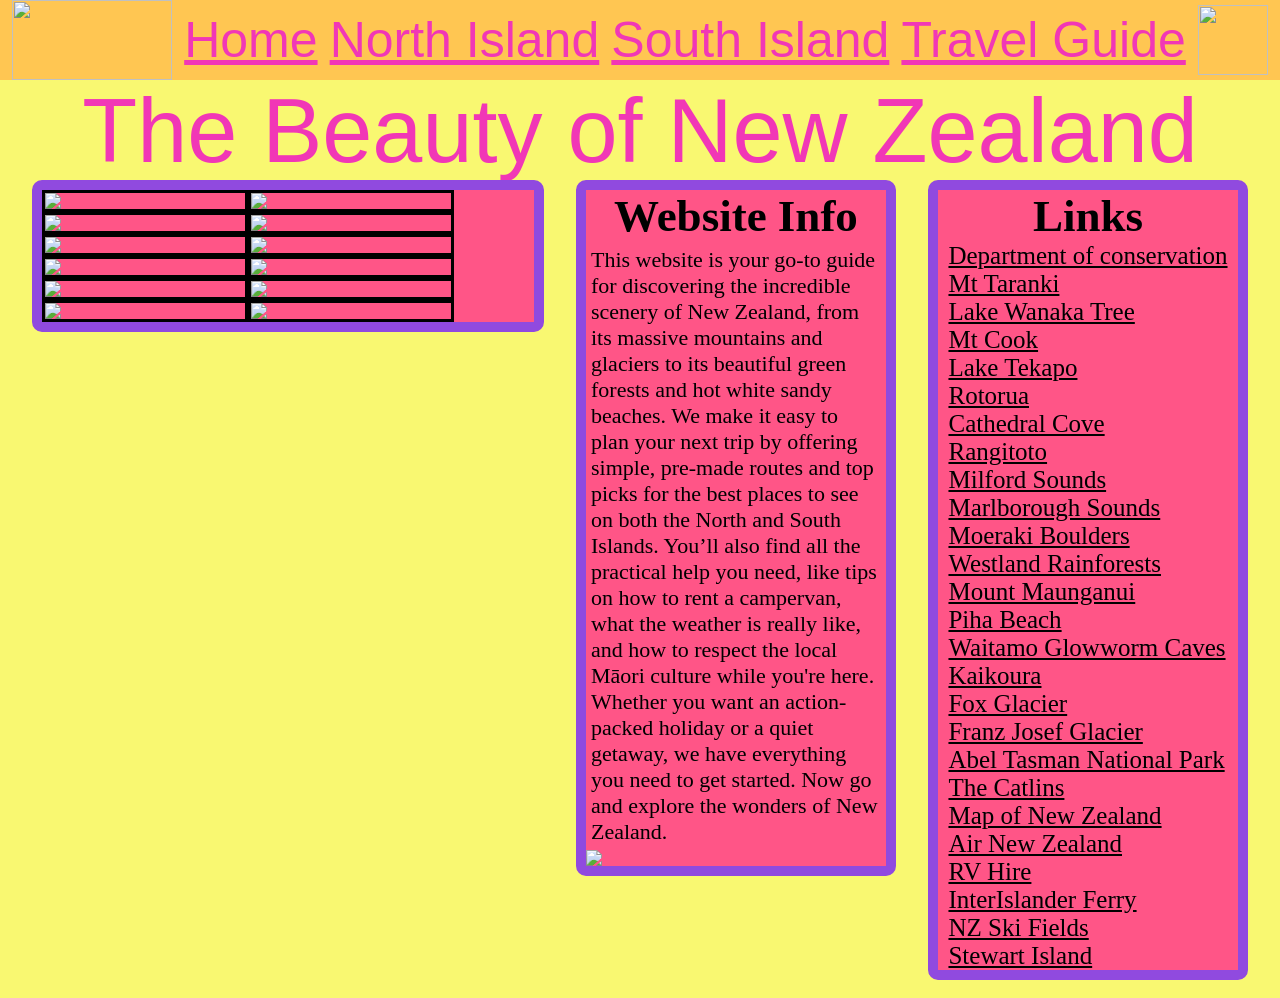
==== index.html @ d440f47a "Create Git" ====
<!DOCTYPE html>
<html lang="en">
<head>
    <meta charset="UTF-8">
    <meta name="viewport" content="width=device-width, initial-scale=1.0">
    <title>Document</title>
    <link rel="stylesheet" href="style.css">
    <div class="bar">
        <div class="nav"><img  style="height: 80px; width: 160px;"  src="https://static.vecteezy.com/system/resources/thumbnails/015/309/689/small/new-zealand-waving-flag-realistic-transparent-background-free-png.png"></div>
        <div class="nav"><a href="index.html">Home</a></div>
        <div class="nav"><a href="northisland.html">North Island</a></div>
        <div class="nav"><a href="southisland.html">South Island</a></div>
        <div class="nav"><a href="travelguide.html">Travel Guide</a></div>
        <div class="nav"><img  style="height: 70px; width: 70px;"  src="https://img.freepik.com/premium-vector/abstract-new-zealand-logo-fern-leaf-icon-nz-logo_644562-21.jpg"></div>
    </div>
    <div class="heading">The Beauty of New Zealand</div>
</head>
<body>
    <div class="home">
        <div class="homepics">
            <div class="pics"><img class="image" src="https://www.campervannewzealand.co.nz/assets/img/blog/481/shutterstock_650189524-compressed.jpg"></div>
            <div class="pics"><img class="image" src="https://media.istockphoto.com/id/607280514/photo/lupins-of-lake-tekapo.jpg?s=612x612&w=0&k=20&c=TLqHmSwcHKT1wR6U7H1KCJMmIq3SrgqHNOEyvziSCSg="></div>
            <div class="pics"><img class="image" src="https://www.gorentals.co.nz/wp-content/uploads/2017/08/ChampagnePool-Wai-O-Tapu_rotated_MC.jpg"></div>
            <div class="pics"><img class="image" src="https://www.newzealand.com/assets/Digital-Platform-Use-Only/TBD-assets-on-nonlistings/img-1570079877-9693-10599-p-B5ABA0E4-C59B-4492-7C22B79D281B746F-2544003__aWxvdmVrZWxseQo_FocalPointCropWzM1MiwxMDI0LDQxLDUxLDc1LCJqcGciLDY1LDIuNV0.jpg"></div>
            <div class="pics"><img class="image" src="https://media.cnn.com/api/v1/images/stellar/prod/180202165333-140206120215-07-moeraki-boulders.jpg?q=w_1600,h_909,x_0,y_0,c_fill/h_447"></div>
            <div class="pics"><img class="image" src="https://media.istockphoto.com/id/1424252868/photo/mount-cook-sunset.jpg?s=612x612&w=0&k=20&c=m-auhAqa35xhV5vmAqilmkUGpCFnQzBKNT0mbayPfJk="></div>
            <div class="pics"><img class="image" src="https://www.doc.govt.nz/thumbs/hero/globalassets/images/places/auckland/rangitoto-island/rangitoto-at-dawn-1920.jpg"></div>
            <div class="pics"><img class="image" src="https://content.paulreiffer.com/wp-content/uploads/2020/01/Header-Image-Milford-Sound-Reflections-Warm-Sunrise-Morning-Calm-Water-Paul-Reiffer-Professional-Landscape-Photography-New-Zealand-Fiordland-Mitre-Peak@2x.jpg"></div>
            <div class="pics"><img class="image" src="https://www.bookabach.co.nz/holiday-ideas/wp-content/uploads/2H64pwukK1DXmIuuYLZd1N/b5549f7c3ce1465e210480fdeec653d5/0_174253088.jpg"></div>
            <div class="pics"><img class="image" src="https://media.istockphoto.com/id/182506895/photo/waterfall-in-the-rainforest-new-zealand.jpg?s=612x612&w=0&k=20&c=7eErL2qKFz7IBqsvRtsASLskrMjMWRou2wfwg4yY1V8="></div>
            <div class="pics"><img class="image" src="https://content.paulreiffer.com/wp-content/uploads/2015/07/lake-wanaka-that-tree-willow-sunset-lone-alone-still-paul-reiffer-professional-commercial-landscape-photographer-new-zealand-winter-water@2x.jpg"></div>
            <div class="pics"><img class="image" src="https://i.pinimg.com/474x/d5/6c/d5/d56cd50ce6a4de6647369ebd74eeefa4.jpg"></div>
        </div>
        <div class="info">
            <h1 style="font-size: 45px;">Website Info</h1>
            <br>
            <p style="font-size: 22px; padding: 5px;">This website is your go-to guide for discovering the incredible scenery of New Zealand, from its massive mountains
                and glaciers to its beautiful green forests and hot white sandy beaches. We make it easy to plan your next trip by offering simple, pre-made routes and top picks for the best places
                to see on both the North and South Islands. You’ll also find all the practical help you need, like tips on how to rent a campervan, what the weather is
                really like, and how to respect the local Māori culture while you're here. Whether you want an action-packed holiday or a quiet getaway, we have everything
                you need to get started. Now go and explore the wonders of New Zealand.</p>
            <img style="width: 350px;" src="https://p-airnz.com/cms/assets/Common-Assets/Ancillary/ancillary-campervan-motorhome-bikes-lake-credit-andrey-armyagov-1200x800__ScaleMaxWidthWzU0M10.jpg">
        </div>
        <div class="links">
            <div class="li"><h1 style="font-size: 45px;">Links</h1>
                <a href="https://www.doc.govt.nz/">Department of conservation</a>
                <br>
                <a href="https://en.wikipedia.org/wiki/Mount_Taranaki">Mt Taranki</a>
                <br>
                <a href="https://en.wikipedia.org/wiki/That_W%C4%81naka_Tree">Lake Wanaka Tree</a>
                <br>
                <a href="https://en.wikipedia.org/wiki/Aoraki_/_Mount_Cook">Mt Cook</a>
                <br>
                <a href="https://en.wikipedia.org/wiki/Lake_Tekapo_(town)">Lake Tekapo</a>
                <br>
                <a href="https://en.wikipedia.org/wiki/Rotorua">Rotorua</a>
                <br>
                <a href="https://en.wikipedia.org/wiki/Whanganui_A_Hei_(Cathedral_Cove)_Marine_Reserve">Cathedral Cove</a>
                <br>
                <a href="https://en.wikipedia.org/wiki/Rangitoto_Island">Rangitoto</a>
                <br>
                <a href="https://en.wikipedia.org/wiki/Milford_Sound">Milford Sounds</a>
                <br>
                <a href="https://en.wikipedia.org/wiki/Marlborough_Sounds">Marlborough Sounds</a>
                <br>
                <a href="https://en.wikipedia.org/wiki/Moeraki_Boulders">Moeraki Boulders</a>
                <br>
                <a href="https://en.wikipedia.org/wiki/Westland_temperate_forests">Westland Rainforests</a>
                <br>
                <a href="https://en.wikipedia.org/wiki/Mount_Maunganui">Mount Maunganui</a>
                <br>
                <a href="https://en.wikipedia.org/wiki/Piha">Piha Beach</a>
                <br>
                <a href="https://en.wikipedia.org/wiki/Waitomo">Waitamo Glowworm Caves</a>
                <br>
                <a href="https://en.wikipedia.org/wiki/Kaik%C5%8Dura">Kaikoura</a>
                <br>
                <a href="https://en.wikipedia.org/wiki/Fox_Glacier">Fox Glacier</a>
                <br>
                <a href="https://en.wikipedia.org/wiki/Franz_Josef_Glacier">Franz Josef Glacier</a>
                <br>
                <a href="https://en.wikipedia.org/wiki/Abel_Tasman_National_Park">Abel Tasman National Park</a>
                <br>
                <a href="https://en.wikipedia.org/wiki/The_Catlins">The Catlins</a>
                <br>
                <a href="https://www.worldatlas.com/maps/new-zealand">Map of New Zealand</a>
                <br>
                <a href="https://www.airnewzealand.co.nz/?gclsrc=aw.ds&gad_source=1&gad_campaignid=21356879404&gbraid=0AAAAAD8QmkNNDScUFs9KP_43nBp-C0eqk&gclid=CjwKCAiA-sXMBhAOEiwAGGw6LIP856xNR3z0AHPoLwzd645EY93PjQ5ZgaerWuqE5EEeGq8RN-mvQxoCtV0QAvD_BwE">Air New Zealand</a>
                <br>
                <a href="https://camperchamp.co.nz/nz/?rgq=4x1046-c-g&gad_source=1&gad_campaignid=11777553553&gbraid=0AAAAACuvi2k7WX7uGZe_p4i1GshNdVg7o&gclid=Cj0KCQiAtfXMBhDzARIsAJ0jp3BjhiPBgSExXUOo0Qa5StWtnf2NPQqgFWkJk0b5p9vtNNjc00WE0pAaAj3KEALw_wcB">RV Hire</a>
                <br>
                <a href="https://www.interislander.co.nz/?gclsrc=aw.ds&gad_source=1&gad_campaignid=9559806465&gbraid=0AAAAADJvLpdjjFJdCaCDssyS5At4tICE_&gclid=Cj0KCQiAtfXMBhDzARIsAJ0jp3BkCHs5SWAp7coeHyR9t62vJd_SsKJ5Phm6VyhljtHa_c7IsXttUIcaAmJpEALw_wcB">InterIslander Ferry</a>
                <br>
                <a href="https://www.skiresort.info/ski-resorts/new-zealand/">NZ Ski Fields</a>
                <br>
                <a href="https://en.wikipedia.org/wiki/Stewart_Island">Stewart Island</a>
            </div>

        </div>
        
    </div>
    <br>
</body>
</html>
---- style.css ----
* {
    margin: 0;
    padding: 0;
    box-sizing: border-box; 
}

.heading{
    background-color:#f9f871 ;
    height: 100px;
    width: 100%;
    text-align: center;
    font-size: 90px;
    font-family: Impact, Haettenschweiler, 'Arial Narrow Bold', sans-serif;
    color:#f137b6
}
.bar{
    display: flex;
    background-color: #ffc652;
    height: 80px;
    width: 100%;
    justify-content: space-evenly;
    align-items: center;
    color: #f137b6;
}
.nav{
    display: flex;
    justify-content: space-evenly;
    font-family: Impact, Haettenschweiler, 'Arial Narrow Bold', sans-serif;
    font-size: 50px;
    align-items: center;
    color: #f137b6;
}
body{
    background-color:#f9f871 ;
}
a{
    color: #f137b6;
}
.home{
    display: flex;
    justify-content: space-evenly;
}
.homepics{
    display: flex;
    flex-wrap: wrap;
    width: 40%;
    height: 100%;
    background-color: #ff5587;
    border: 10px solid #904adf;
    border-radius: 10px;
}
.links {
    display: flex;
    height: 100%;
    background-color: #ff5587;
    width: 25%;
    border: 10px solid #904adf;
    border-radius: 10px;
    flex-wrap: wrap;
    justify-content: center;
}
.info{
    display: flex;
    justify-content: center;
    height: 100%;
    background-color: #ff5587;
    width: 25%;
    border: 10px solid #904adf;
    border-radius: 10px;
    flex-wrap: wrap;
}
.pics{
    display: flex;
    justify-content: space-evenly;
    flex-wrap: wrap;
    border: black solid 3px;
    
}
.image{
    width: 200px;
}
h1{
    font-size: 25px;
    text-align: center;
}

.li a {
    color: black;
    font-size: 25px;
}
.n1{
    display: flex;
    justify-content: center;
    height: 100%;
    background-color: #ff5587;
    width: 20%;
    border: 10px solid #904adf;
    border-radius: 10px;
    flex-wrap: wrap;
}
.north{
    display: flex;
    justify-content: space-evenly;
}
.n2{
    display: flex;
    justify-content: space-evenly;
    height: 100%;
    background-color: #ff5587;
    width: 70%;
    border: 10px solid #904adf;
    border-radius: 10px;
    flex-wrap: wrap;
}
.northspots{
    display: flex;
    width: 21%;
    background-color: aliceblue;
    border-radius: 5px;
    justify-content: center;
    height: 49%;
    flex-wrap: wrap;
    margin: 5px;
}
.s1{
    display: flex;
    justify-content: center;
    height: 100%;
    background-color: #ff5587;
    width: 20%;
    border: 10px solid #904adf;
    border-radius: 10px;
    flex-wrap: wrap;
}
.south{
    display: flex;
    justify-content: space-evenly;
}
.s2{
    display: flex;
    justify-content: space-evenly;
    height: 100%;
    background-color: #ff5587;
    width: 70%;
    border: 10px solid #904adf;
    border-radius: 10px;
    flex-wrap: wrap;
}
.southspots{
    display: flex;
    width: 21%;
    background-color: aliceblue;
    border-radius: 5px;
    justify-content: center;
    height: 49%;
    flex-wrap: wrap;
    margin: 5px;
}
p{
    padding: 3px;
}
.travel{
    display: flex;
    justify-content: space-evenly;
}
.needs{
    display: flex;
    justify-content: space-evenly;
    height: 100%;
    background-color: #ff5587;
    width: 30%;
    border: 10px solid #904adf;
    border-radius: 10px;
    flex-wrap: wrap;
}
.road{
    display: flex;
    justify-content: space-evenly;
    height: 100%;
    background-color: #ff5587;
    width: 40%;
    border: 10px solid #904adf;
    border-radius: 10px;
    flex-wrap: wrap;
}
ol{
    margin: 15px;
}
.box{
    flex-wrap: wrap;
}
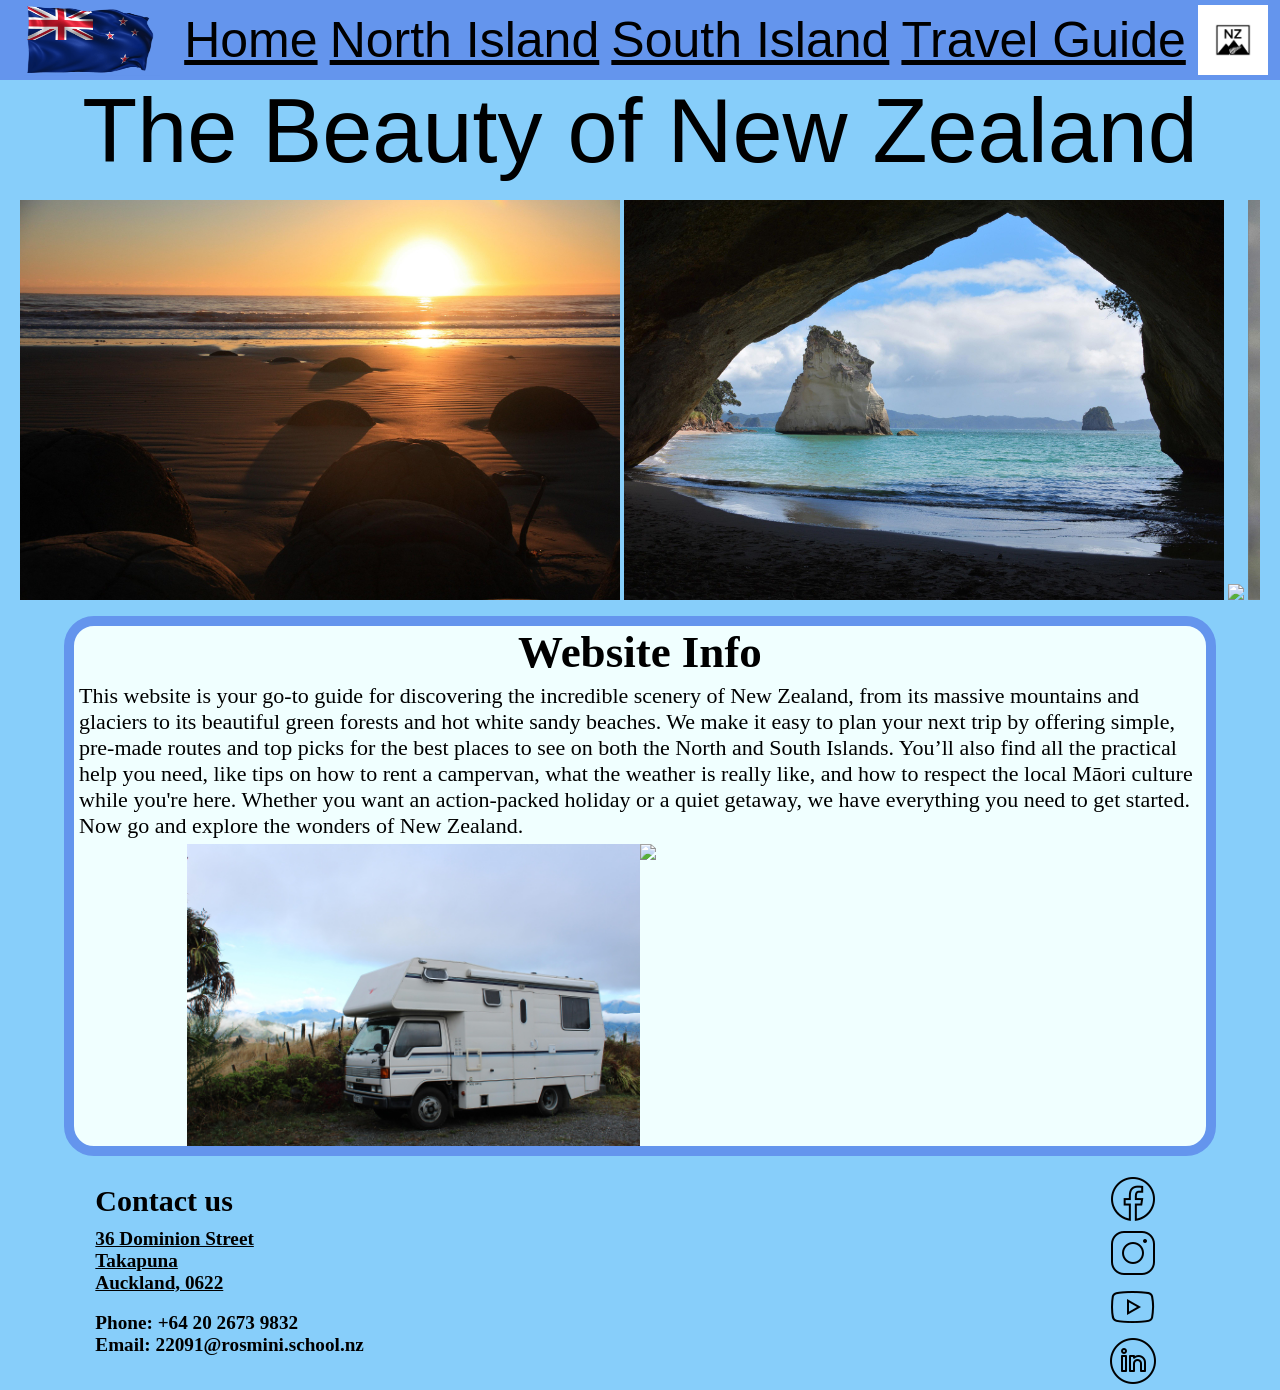
==== commit 8a1a0f4c: "rearrange folder structure and touch up" ====
--- a/index.html
+++ b/index.html
@@ -4,33 +4,56 @@
     <meta charset="UTF-8">
     <meta name="viewport" content="width=device-width, initial-scale=1.0">
     <title>Document</title>
-    <link rel="stylesheet" href="style.css">
+    <link rel="stylesheet" href="Term 1/../css/style.css">
     <div class="bar">
-        <div class="nav"><img  style="height: 80px; width: 160px;"  src="https://static.vecteezy.com/system/resources/thumbnails/015/309/689/small/new-zealand-waving-flag-realistic-transparent-background-free-png.png"></div>
+        <div class="nav"><img  style="height: 80px; width: 160px;"  src="Term 1/../Assets/flag.png"></div>
         <div class="nav"><a href="index.html">Home</a></div>
-        <div class="nav"><a href="northisland.html">North Island</a></div>
-        <div class="nav"><a href="southisland.html">South Island</a></div>
-        <div class="nav"><a href="travelguide.html">Travel Guide</a></div>
-        <div class="nav"><img  style="height: 70px; width: 70px;"  src="https://img.freepik.com/premium-vector/abstract-new-zealand-logo-fern-leaf-icon-nz-logo_644562-21.jpg"></div>
+        <div class="nav"><a href="../html/northisland.html">North Island</a></div>
+        <div class="nav"><a href="../html/southisland.html">South Island</a></div>
+        <div class="nav"><a href="../html/travelguide.html">Travel Guide</a></div>
+        <div class="nav"><img  style="height: 70px; width: 70px;"  src="Term 1/../Assets/Logo.avif"></div>
     </div>
     <div class="heading">The Beauty of New Zealand</div>
 </head>
 <body>
+    
+    <div class="carousel">
+        <div class="pics">
+            <div class="pics-slide">
+                <img src="../Assets/Boulder.jpg">
+                <img src="../Assets/Cove.jpg">
+                <img src="../Assets/Flowers.jpg">
+                <img src="../Assets/Kea.jpg">
+                <img src="../Assets/Malborough.jpg">
+                <img src="../Assets/Milford.jpg">
+                <img src="../Assets/Mountain.jpg">
+                <img src="../Assets/Piha.jpg">
+                <img src="../Assets/Range.jpg">
+                <img src="../Assets/Rangitoto.jpg">
+                <img src="../Assets/Rotorua.jpg">
+                <img src="../Assets/Volcano.jpg">
+            </div>
+            <div class="pics-slide">
+                <img src="../Assets/Boulder.jpg">
+                <img src="../Assets/Cove.jpg">
+                <img src="../Assets/Flowers.jpg">
+                <img src="../Assets/Kea.jpg">
+                <img src="../Assets/Malborough.jpg">
+                <img src="../Assets/Milford.jpg">
+                <img src="../Assets/Mountain.jpg">
+                <img src="../Assets/Piha.jpg">
+                <img src="../Assets/Range.jpg">
+                <img src="../Assets/Rangitoto.jpg">
+                <img src="../Assets/Rotorua.jpg">
+                <img src="../Assets/Volcano.jpg">
+            </div>
+        </div>
+    </div>
+
+    <br>
+    <br>
+
     <div class="home">
-        <div class="homepics">
-            <div class="pics"><img class="image" src="https://www.campervannewzealand.co.nz/assets/img/blog/481/shutterstock_650189524-compressed.jpg"></div>
-            <div class="pics"><img class="image" src="https://media.istockphoto.com/id/607280514/photo/lupins-of-lake-tekapo.jpg?s=612x612&w=0&k=20&c=TLqHmSwcHKT1wR6U7H1KCJMmIq3SrgqHNOEyvziSCSg="></div>
-            <div class="pics"><img class="image" src="https://www.gorentals.co.nz/wp-content/uploads/2017/08/ChampagnePool-Wai-O-Tapu_rotated_MC.jpg"></div>
-            <div class="pics"><img class="image" src="https://www.newzealand.com/assets/Digital-Platform-Use-Only/TBD-assets-on-nonlistings/img-1570079877-9693-10599-p-B5ABA0E4-C59B-4492-7C22B79D281B746F-2544003__aWxvdmVrZWxseQo_FocalPointCropWzM1MiwxMDI0LDQxLDUxLDc1LCJqcGciLDY1LDIuNV0.jpg"></div>
-            <div class="pics"><img class="image" src="https://media.cnn.com/api/v1/images/stellar/prod/180202165333-140206120215-07-moeraki-boulders.jpg?q=w_1600,h_909,x_0,y_0,c_fill/h_447"></div>
-            <div class="pics"><img class="image" src="https://media.istockphoto.com/id/1424252868/photo/mount-cook-sunset.jpg?s=612x612&w=0&k=20&c=m-auhAqa35xhV5vmAqilmkUGpCFnQzBKNT0mbayPfJk="></div>
-            <div class="pics"><img class="image" src="https://www.doc.govt.nz/thumbs/hero/globalassets/images/places/auckland/rangitoto-island/rangitoto-at-dawn-1920.jpg"></div>
-            <div class="pics"><img class="image" src="https://content.paulreiffer.com/wp-content/uploads/2020/01/Header-Image-Milford-Sound-Reflections-Warm-Sunrise-Morning-Calm-Water-Paul-Reiffer-Professional-Landscape-Photography-New-Zealand-Fiordland-Mitre-Peak@2x.jpg"></div>
-            <div class="pics"><img class="image" src="https://www.bookabach.co.nz/holiday-ideas/wp-content/uploads/2H64pwukK1DXmIuuYLZd1N/b5549f7c3ce1465e210480fdeec653d5/0_174253088.jpg"></div>
-            <div class="pics"><img class="image" src="https://media.istockphoto.com/id/182506895/photo/waterfall-in-the-rainforest-new-zealand.jpg?s=612x612&w=0&k=20&c=7eErL2qKFz7IBqsvRtsASLskrMjMWRou2wfwg4yY1V8="></div>
-            <div class="pics"><img class="image" src="https://content.paulreiffer.com/wp-content/uploads/2015/07/lake-wanaka-that-tree-willow-sunset-lone-alone-still-paul-reiffer-professional-commercial-landscape-photographer-new-zealand-winter-water@2x.jpg"></div>
-            <div class="pics"><img class="image" src="https://i.pinimg.com/474x/d5/6c/d5/d56cd50ce6a4de6647369ebd74eeefa4.jpg"></div>
-        </div>
         <div class="info">
             <h1 style="font-size: 45px;">Website Info</h1>
             <br>
@@ -39,66 +62,29 @@
                 to see on both the North and South Islands. You’ll also find all the practical help you need, like tips on how to rent a campervan, what the weather is
                 really like, and how to respect the local Māori culture while you're here. Whether you want an action-packed holiday or a quiet getaway, we have everything
                 you need to get started. Now go and explore the wonders of New Zealand.</p>
-            <img style="width: 350px;" src="https://p-airnz.com/cms/assets/Common-Assets/Ancillary/ancillary-campervan-motorhome-bikes-lake-credit-andrey-armyagov-1200x800__ScaleMaxWidthWzU0M10.jpg">
+            <img style="width: 40%;" src="../Assets/RV.jpg">
+            <img style="width: 40%;" src="../Assets/Koru1.jpg">
         </div>
-        <div class="links">
-            <div class="li"><h1 style="font-size: 45px;">Links</h1>
-                <a href="https://www.doc.govt.nz/">Department of conservation</a>
-                <br>
-                <a href="https://en.wikipedia.org/wiki/Mount_Taranaki">Mt Taranki</a>
-                <br>
-                <a href="https://en.wikipedia.org/wiki/That_W%C4%81naka_Tree">Lake Wanaka Tree</a>
-                <br>
-                <a href="https://en.wikipedia.org/wiki/Aoraki_/_Mount_Cook">Mt Cook</a>
-                <br>
-                <a href="https://en.wikipedia.org/wiki/Lake_Tekapo_(town)">Lake Tekapo</a>
-                <br>
-                <a href="https://en.wikipedia.org/wiki/Rotorua">Rotorua</a>
-                <br>
-                <a href="https://en.wikipedia.org/wiki/Whanganui_A_Hei_(Cathedral_Cove)_Marine_Reserve">Cathedral Cove</a>
-                <br>
-                <a href="https://en.wikipedia.org/wiki/Rangitoto_Island">Rangitoto</a>
-                <br>
-                <a href="https://en.wikipedia.org/wiki/Milford_Sound">Milford Sounds</a>
-                <br>
-                <a href="https://en.wikipedia.org/wiki/Marlborough_Sounds">Marlborough Sounds</a>
-                <br>
-                <a href="https://en.wikipedia.org/wiki/Moeraki_Boulders">Moeraki Boulders</a>
-                <br>
-                <a href="https://en.wikipedia.org/wiki/Westland_temperate_forests">Westland Rainforests</a>
-                <br>
-                <a href="https://en.wikipedia.org/wiki/Mount_Maunganui">Mount Maunganui</a>
-                <br>
-                <a href="https://en.wikipedia.org/wiki/Piha">Piha Beach</a>
-                <br>
-                <a href="https://en.wikipedia.org/wiki/Waitomo">Waitamo Glowworm Caves</a>
-                <br>
-                <a href="https://en.wikipedia.org/wiki/Kaik%C5%8Dura">Kaikoura</a>
-                <br>
-                <a href="https://en.wikipedia.org/wiki/Fox_Glacier">Fox Glacier</a>
-                <br>
-                <a href="https://en.wikipedia.org/wiki/Franz_Josef_Glacier">Franz Josef Glacier</a>
-                <br>
-                <a href="https://en.wikipedia.org/wiki/Abel_Tasman_National_Park">Abel Tasman National Park</a>
-                <br>
-                <a href="https://en.wikipedia.org/wiki/The_Catlins">The Catlins</a>
-                <br>
-                <a href="https://www.worldatlas.com/maps/new-zealand">Map of New Zealand</a>
-                <br>
-                <a href="https://www.airnewzealand.co.nz/?gclsrc=aw.ds&gad_source=1&gad_campaignid=21356879404&gbraid=0AAAAAD8QmkNNDScUFs9KP_43nBp-C0eqk&gclid=CjwKCAiA-sXMBhAOEiwAGGw6LIP856xNR3z0AHPoLwzd645EY93PjQ5ZgaerWuqE5EEeGq8RN-mvQxoCtV0QAvD_BwE">Air New Zealand</a>
-                <br>
-                <a href="https://camperchamp.co.nz/nz/?rgq=4x1046-c-g&gad_source=1&gad_campaignid=11777553553&gbraid=0AAAAACuvi2k7WX7uGZe_p4i1GshNdVg7o&gclid=Cj0KCQiAtfXMBhDzARIsAJ0jp3BjhiPBgSExXUOo0Qa5StWtnf2NPQqgFWkJk0b5p9vtNNjc00WE0pAaAj3KEALw_wcB">RV Hire</a>
-                <br>
-                <a href="https://www.interislander.co.nz/?gclsrc=aw.ds&gad_source=1&gad_campaignid=9559806465&gbraid=0AAAAADJvLpdjjFJdCaCDssyS5At4tICE_&gclid=Cj0KCQiAtfXMBhDzARIsAJ0jp3BkCHs5SWAp7coeHyR9t62vJd_SsKJ5Phm6VyhljtHa_c7IsXttUIcaAmJpEALw_wcB">InterIslander Ferry</a>
-                <br>
-                <a href="https://www.skiresort.info/ski-resorts/new-zealand/">NZ Ski Fields</a>
-                <br>
-                <a href="https://en.wikipedia.org/wiki/Stewart_Island">Stewart Island</a>
-            </div>
-
-        </div>
-        
     </div>
     <br>
+    <div class="bottom">
+        <div class="left">
+            <h4>Contact us</h4>
+            <h5><a href="https://www.google.com/maps/place/36+Dominion+Street,+Takapuna,+Auckland+0622/@-36.7918724,174.759509,218m/data=!3m2!1e3!4b1!4m6!3m5!1s0x6d0d39cc356e31c9:0x93bff6e1a846092!8m2!3d-36.7918735!4d174.7601527!16s%2Fg%2F1hhj3f1pt?entry=ttu&g_ep=EgoyMDI2MDQyMC4wIKXMDSoASAFQAw%3D%3D">36 Dominion Street</a></h5>
+            <h5><a href="https://www.google.com/maps/place/36+Dominion+Street,+Takapuna,+Auckland+0622/@-36.7918724,174.759509,218m/data=!3m2!1e3!4b1!4m6!3m5!1s0x6d0d39cc356e31c9:0x93bff6e1a846092!8m2!3d-36.7918735!4d174.7601527!16s%2Fg%2F1hhj3f1pt?entry=ttu&g_ep=EgoyMDI2MDQyMC4wIKXMDSoASAFQAw%3D%3D">Takapuna</a></h5>
+            <h5><a href="https://www.google.com/maps/place/36+Dominion+Street,+Takapuna,+Auckland+0622/@-36.7918724,174.759509,218m/data=!3m2!1e3!4b1!4m6!3m5!1s0x6d0d39cc356e31c9:0x93bff6e1a846092!8m2!3d-36.7918735!4d174.7601527!16s%2Fg%2F1hhj3f1pt?entry=ttu&g_ep=EgoyMDI2MDQyMC4wIKXMDSoASAFQAw%3D%3D">Auckland, 0622</a></h5>
+            <br>
+            <h5>Phone: +64 20 2673 9832</h5>
+            <h5>Email: 22091@rosmini.school.nz</h5>
+        </div>
+        <div class="right">
+            <div class="imgfoot">
+                <img style="width: 50px;" src="../Assets/facebook.png">
+                <img style="width: 50px;" src="../Assets/instagram.png">
+                <img style="width: 50px;" src="../Assets/youtube.png">
+                <img style="width: 50px;" src="../Assets/linked.png">
+            </div>
+        </div>  
+    </div> 
 </body>
 </html>
--- a/css/style.css
+++ b/css/style.css
@@ -0,0 +1,242 @@
+* {
+    margin: 0;
+    padding: 0;
+    box-sizing: border-box; 
+}
+
+.heading{
+    background-color:lightskyblue ;
+    height: 100px;
+    width: 100%;
+    text-align: center;
+    font-size: 90px;
+    font-family: Impact, Haettenschweiler, 'Arial Narrow Bold', sans-serif;
+    color:black;
+}
+
+.bar{
+    display: flex;
+    background-color: cornflowerblue;
+    height: 80px;
+    width: 100%;
+    justify-content: space-evenly;
+    align-items: center;
+    color: black;
+}
+
+.nav{
+    display: flex;
+    justify-content: space-evenly;
+    font-family: Impact, Haettenschweiler, 'Arial Narrow Bold', sans-serif;
+    font-size: 50px;
+    align-items: center;
+    color: black;
+}
+
+body{
+    background-color:lightskyblue ;
+}
+
+a{
+    color: black;
+}
+
+.home{
+    display: flex;
+    justify-content: space-evenly;
+}
+
+.info{
+    display: flex;
+    justify-content: center;
+    height: 100%;
+    background-color: azure;
+    width: 90%;
+    border: 10px solid cornflowerblue;
+    border-radius: 30px;
+    flex-wrap: wrap;
+}
+
+.carousel{
+    padding: 20px;
+    width: 100%;
+    height: 400px;  
+}
+@keyframes slide {
+    from {
+        transform: translateX(0);
+    }
+    to {
+        transform: translateX(-100%);
+    }
+}
+.pics{
+    overflow: hidden;
+    padding: 0;
+    white-space: nowrap;
+}
+
+.pics-slide{
+    display:inline-block;
+    animation: 20s slide infinite linear;
+}
+
+.pics-slide img{
+    height: 400px;
+    margin: 0 ;
+}
+
+.pics :hover  .pics-slide{
+    animation-play-state: paused;
+}
+
+.image{
+    width: 200px;
+}
+h1{
+    font-size: 25px;
+    text-align: center;
+}
+
+.li a {
+    color: black;
+    font-size: 25px;
+}
+.n1{
+    display: flex;
+    justify-content: center;
+    height: 100%;
+    background-color: azure;
+    width: 20%;
+    border: 10px solid cornflowerblue;
+    border-radius: 30px;
+    flex-wrap: wrap;
+}
+.north{
+    display: flex;
+    justify-content: space-evenly;
+}
+.n2{
+    display: flex;
+    justify-content: space-evenly;
+    height: 100%;
+    background-color: azure;
+    width: 70%;
+    border: 10px solid cornflowerblue;
+    border-radius: 30px;
+    flex-wrap: wrap;
+}
+.northspots{
+    display: flex;
+    width: 21%;
+    background-color: aliceblue;
+    border-radius: 5px;
+    border: 2px solid black;
+    justify-content: center;
+    height: 49%;
+    flex-wrap: wrap;
+    margin: 20px;
+}
+.s1{
+    display: flex;
+    justify-content: center;
+    height: 100%;
+    background-color: azure;
+    width: 20%;
+    border: 10px solid cornflowerblue;
+    border-radius: 30px;
+    flex-wrap: wrap;
+}
+.south{
+    display: flex;
+    justify-content: space-evenly;
+}
+.s2{
+    display: flex;
+    justify-content: space-evenly;
+    height: 100%;
+    background-color: azure;
+    width: 70%;
+    border: 10px solid cornflowerblue;
+    border-radius: 30px;
+    flex-wrap: wrap;
+}
+.southspots{
+    display: flex;
+    width: 21%;
+    background-color: aliceblue;
+    border-radius: 5px;
+    border: 2px solid black;
+    justify-content: center;
+    height: 49%;
+    flex-wrap: wrap;
+    margin: 20px;
+}
+p{
+    padding: 3px;
+}
+.travel{
+    display: flex;
+    justify-content: space-evenly;
+}
+.needs{
+    display: flex;
+    justify-content: space-evenly;
+    height: 100%;
+    background-color: azure;
+    width: 15%;
+    border: 10px solid cornflowerblue;
+    border-radius: 30px;
+    flex-wrap: wrap;
+}
+.road{
+    display: flex;
+    justify-content: space-evenly;
+    height: 100%;
+    width: 70%;
+    border-radius: 30px;
+    flex-wrap: wrap;
+}
+ol{
+    margin: 15px;
+}
+.bottom{
+    display: flex;
+    justify-content: space-evenly;
+    flex-wrap: nowrap;
+}
+h4{
+    padding: 10px;
+    padding-left: 10px;
+    font-size: 30px;
+}
+
+h5{
+    padding-left: 10px;
+    font-size: larger;
+}
+.right{
+    width: 40%;
+    height: 200px;
+}
+.left{
+    width: 40%;
+    height: 200px;
+}
+.imgfoot{
+    padding-left: 425px;
+}
+.trip img{
+    height: 150px;
+    margin: 5px;
+}
+.trip{
+    background-color: azure;
+    border: 10px solid cornflowerblue;
+    border-radius: 30px;
+    margin: 10px;
+    display: flex;
+}
+.trip p{
+    margin: 10px;
+}
